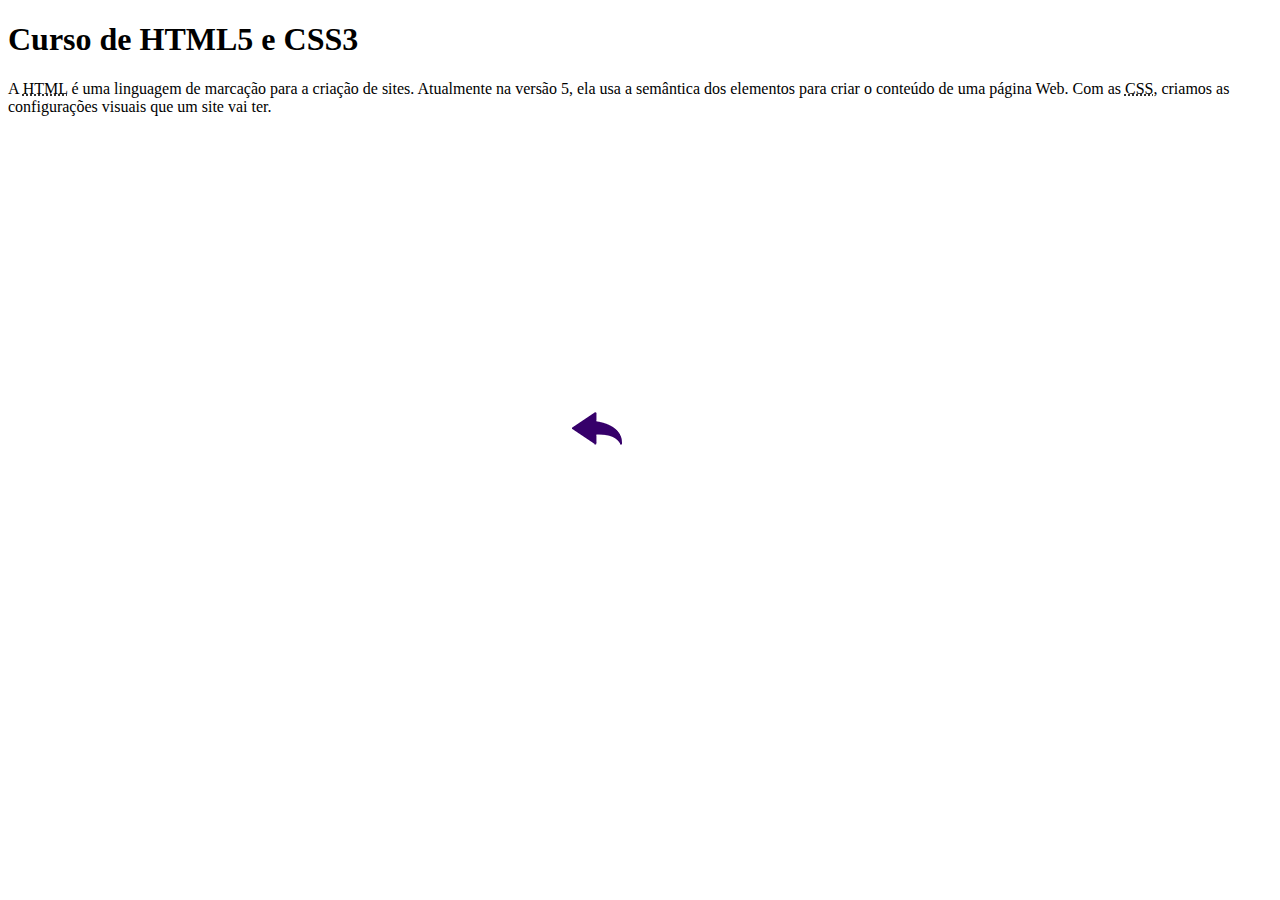
==== curso-html.html @ d869f793 "esta pronto" ====
<!DOCTYPE html>
<html lang="pt-br">
<head>
    <meta charset="UTF-8">
    <meta name="viewport" content="width=device-width, initial-scale=1.0">
    <title>Curso de HTML</title>
    <link rel="stylesheet" href="estilos/style.css">
</head>
<body>
    <main>
        <header>
            <h1>Curso de HTML5 e CSS3</h1>
        </header>
        <article>
            <p>A <abbr title="HyperText Markup Language">HTML</abbr> é uma linguagem de marcação para a criação de sites. Atualmente na versão 5, ela usa a semântica dos elementos para criar o conteúdo de uma página Web. Com as <abbr title="Cascading Style Sheets">CSS</abbr>, criamos as configurações visuais que um site vai ter.</p>

            <iframe width="560" height="315" src="https://www.youtube.com/embed/riSVzwlSnhw" frameborder="0" allow="accelerometer; autoplay; encrypted-media; gyroscope; picture-in-picture" allowfullscreen></iframe>

            <a href="index.html"><img src="imagens/btn-back.png" alt="Voltar"></a>
            
        </article>
    </main>
</body>
</html>
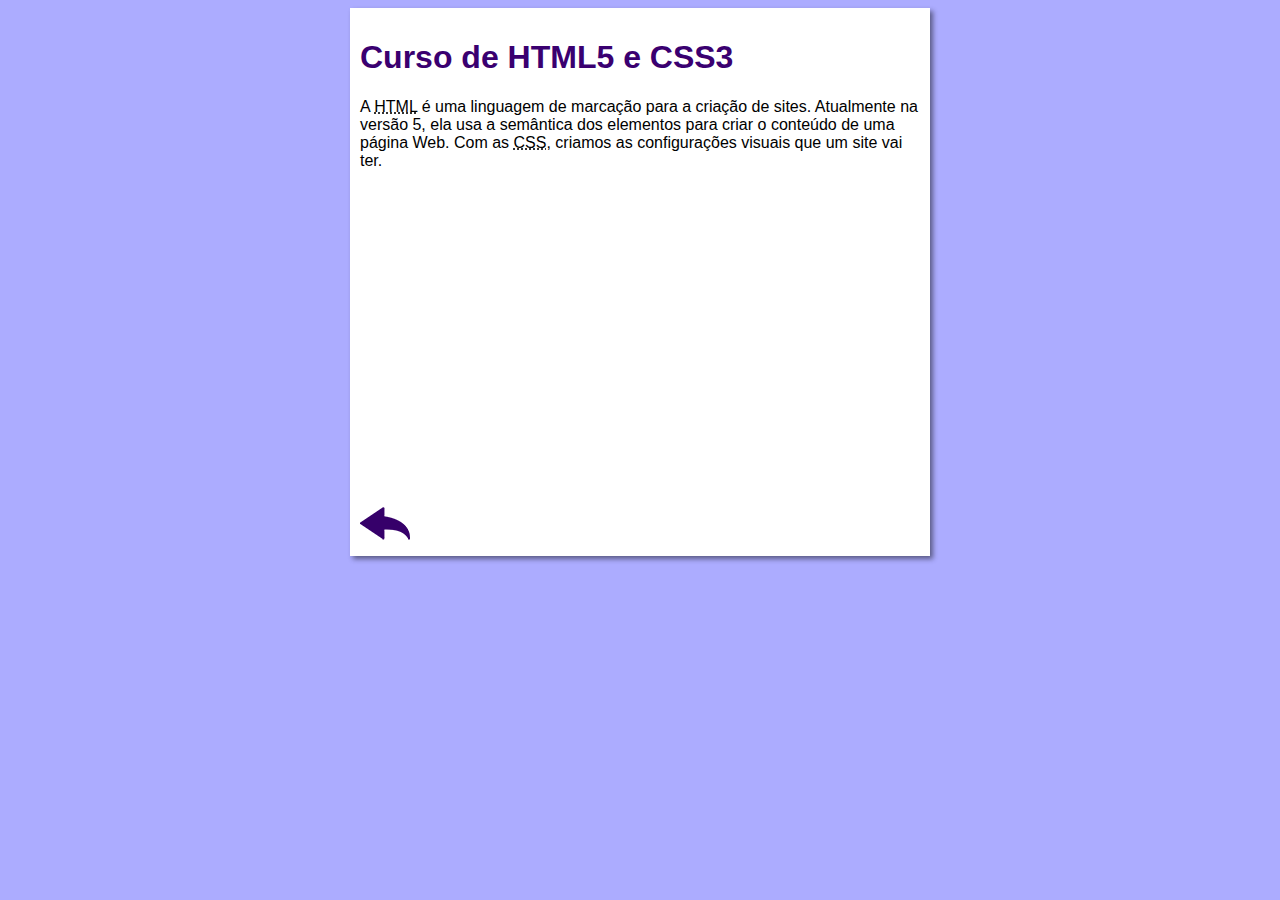
==== commit 1efb582f: "Commit" ====
--- a/curso-html.html
+++ b/curso-html.html
@@ -4,7 +4,7 @@
     <meta charset="UTF-8">
     <meta name="viewport" content="width=device-width, initial-scale=1.0">
     <title>Curso de HTML</title>
-    <link rel="stylesheet" href="estilos/style.css">
+    <link rel="stylesheet" href="Estilo/style.css">
 </head>
 <body>
     <main>
--- a/Estilo/style.css
+++ b/Estilo/style.css
@@ -0,0 +1,42 @@
+*{
+    font-family: Arial, Helvetica, sans-serif;
+    font-size: 16px;
+}
+
+body {
+    background-color: #acacff;
+
+}
+
+main {
+    background-color: white;
+    width: 560px;
+    margin: auto;
+    padding: 10px;
+    box-shadow: 3px 3px 5px rgba(0, 0, 0, 0.473);
+}
+
+h1 {
+    font-size: 2em;
+    color: rgb(58, 0, 112);
+}
+
+h2 {
+    font-size: 1.5em;
+    color: rgb(58, 0, 112);
+}
+
+img.lado {
+    float: right;
+}
+
+a {
+    text-decoration: none;
+    font-weight: bold;
+    color: rgb(58, 0, 112);
+}
+
+a:hover {
+    text-decoration: underline;
+    color: rgb(26, 26, 255);
+}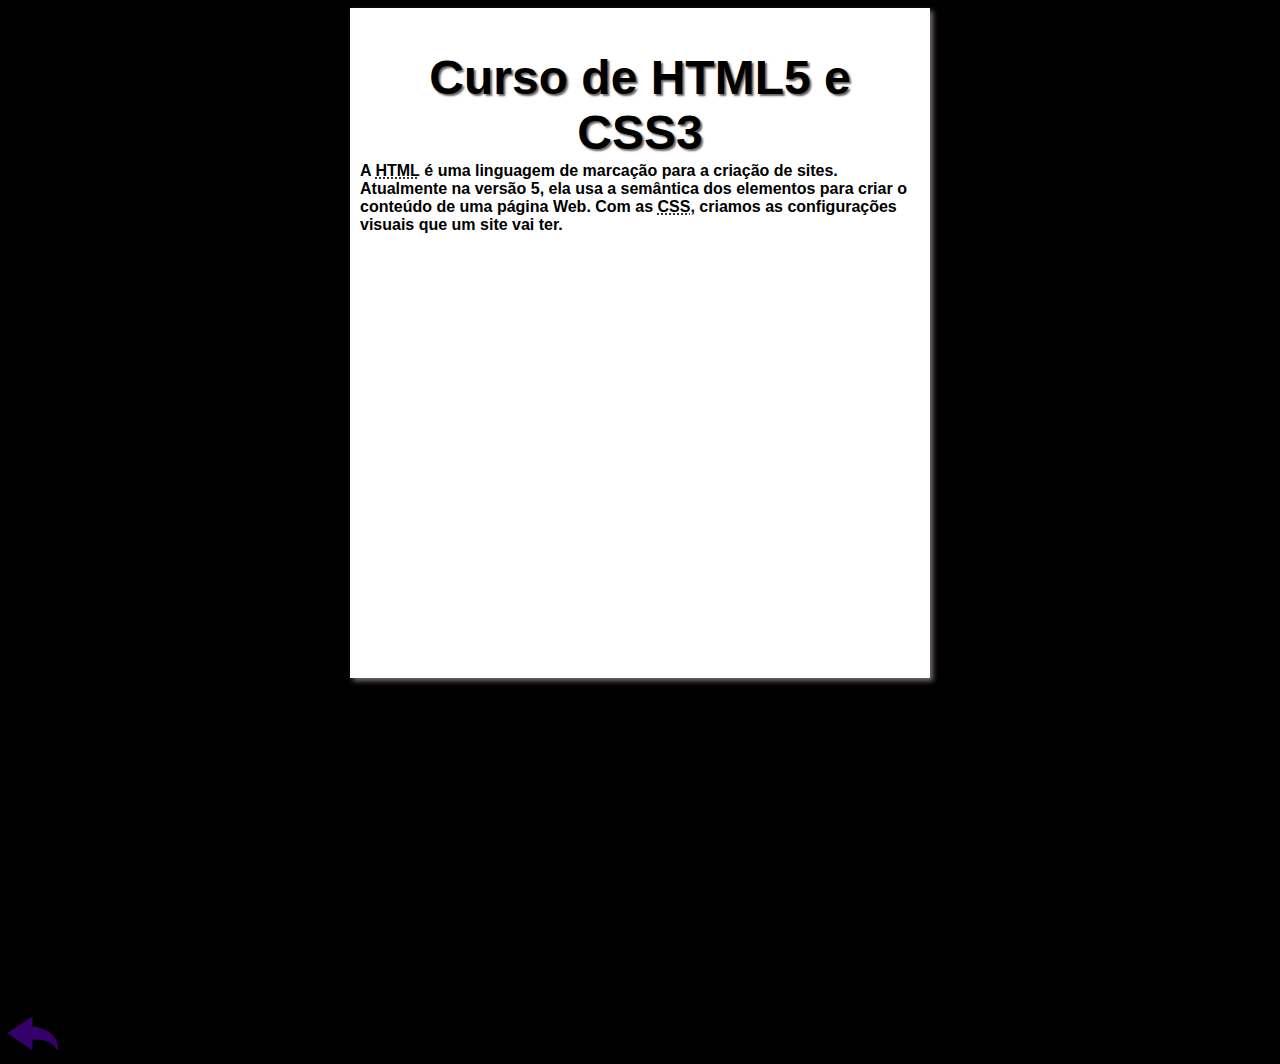
==== commit c7fe3b2e: "Commit" ====
--- a/curso-html.html
+++ b/curso-html.html
@@ -13,8 +13,10 @@
         </header>
         <article>
             <p>A <abbr title="HyperText Markup Language">HTML</abbr> é uma linguagem de marcação para a criação de sites. Atualmente na versão 5, ela usa a semântica dos elementos para criar o conteúdo de uma página Web. Com as <abbr title="Cascading Style Sheets">CSS</abbr>, criamos as configurações visuais que um site vai ter.</p>
-
+            </article></main>
+        <br>
             <iframe width="560" height="315" src="https://www.youtube.com/embed/riSVzwlSnhw" frameborder="0" allow="accelerometer; autoplay; encrypted-media; gyroscope; picture-in-picture" allowfullscreen></iframe>
+        </br>
 
             <a href="index.html"><img src="imagens/btn-back.png" alt="Voltar"></a>
             
--- a/Estilo/style.css
+++ b/Estilo/style.css
@@ -4,39 +4,54 @@
 }
 
 body {
-    background-color: #acacff;
+    background-color: #000000;
 
 }
 
 main {
     background-color: white;
     width: 560px;
+    height: 650px;
     margin: auto;
     padding: 10px;
-    box-shadow: 3px 3px 5px rgba(0, 0, 0, 0.473);
+    box-shadow: 3px 3px 5px rgba(253, 232, 232, 0.473);
 }
 
 h1 {
-    font-size: 2em;
-    color: rgb(58, 0, 112);
+    text-align: center;
+    font-size: 3em;
+    height: 80px;
+    color: rgb(0, 0, 0);
+    text-shadow:#685e5e 2px 2px 2px;
 }
 
 h2 {
     font-size: 1.5em;
-    color: rgb(58, 0, 112);
+    height: 40px;
+    color: rgb(0, 0, 0);
+    text-shadow:#685e5e 2px 1px 2px;
 }
 
 img.lado {
     float: right;
 }
 
-a {
+a{
+    font-family: Arial, Helvetica, 'Courier New', Courier, monospace;
+    height: 40px;
     text-decoration: none;
     font-weight: bold;
-    color: rgb(58, 0, 112);
+    color: rgb(0, 0, 0);
+}
+p{
+    font-family: Arial, Helvetica, 'Courier New', Courier, monospace;
+    height: 60px;
+    text-decoration: none;
+    font-weight: bold;
+    color: rgb(0, 0, 0);
 }
 
 a:hover {
     text-decoration: underline;
-    color: rgb(26, 26, 255);
+    color: rgb(2, 2, 2);
 }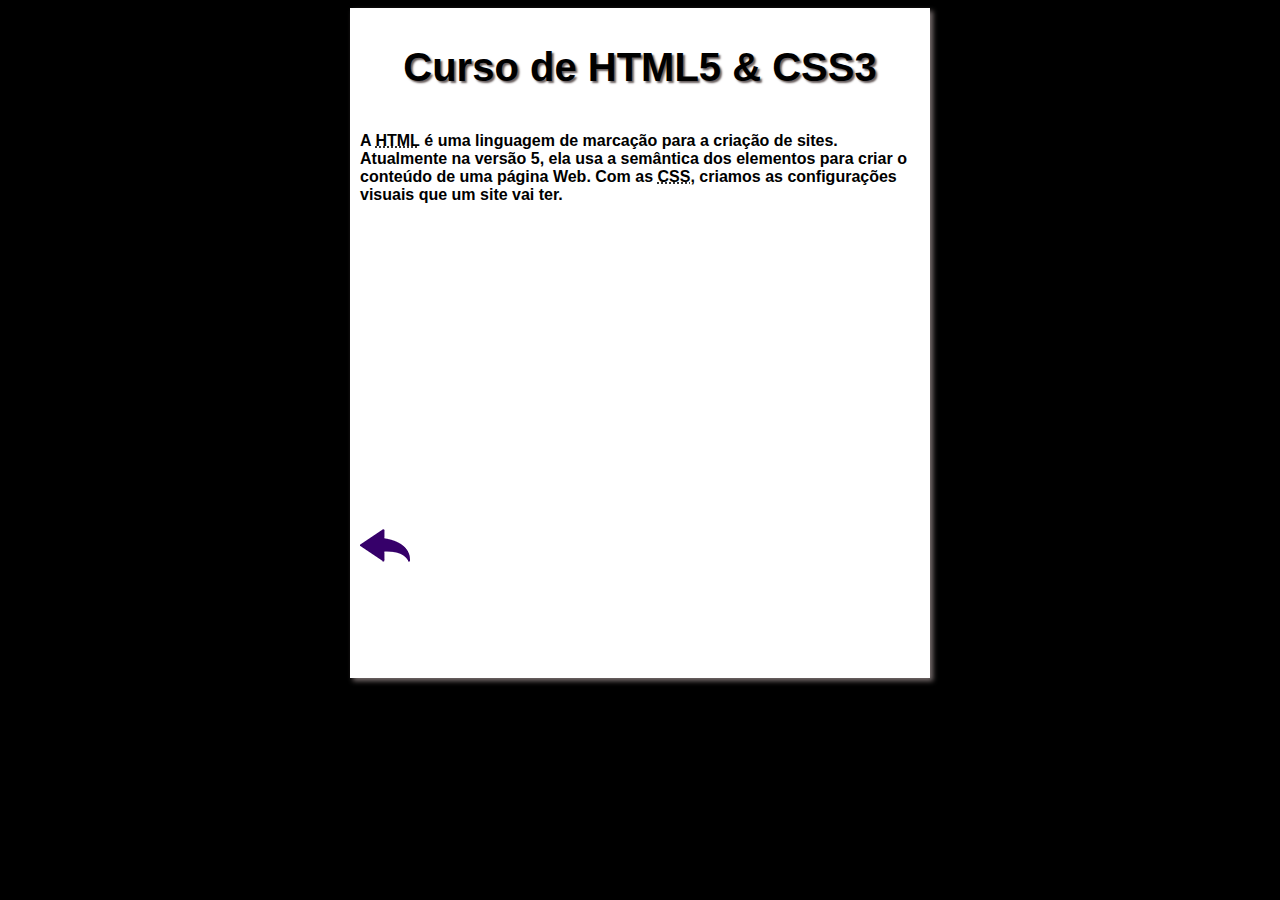
==== commit 878a76d7: "." ====
--- a/curso-html.html
+++ b/curso-html.html
@@ -9,14 +9,12 @@
 <body>
     <main>
         <header>
-            <h1>Curso de HTML5 e CSS3</h1>
+            <h1>Curso de HTML5 & CSS3</h1>
         </header>
         <article>
             <p>A <abbr title="HyperText Markup Language">HTML</abbr> é uma linguagem de marcação para a criação de sites. Atualmente na versão 5, ela usa a semântica dos elementos para criar o conteúdo de uma página Web. Com as <abbr title="Cascading Style Sheets">CSS</abbr>, criamos as configurações visuais que um site vai ter.</p>
-            </article></main>
-        <br>
+
             <iframe width="560" height="315" src="https://www.youtube.com/embed/riSVzwlSnhw" frameborder="0" allow="accelerometer; autoplay; encrypted-media; gyroscope; picture-in-picture" allowfullscreen></iframe>
-        </br>
 
             <a href="index.html"><img src="imagens/btn-back.png" alt="Voltar"></a>
             
--- a/Estilo/style.css
+++ b/Estilo/style.css
@@ -19,15 +19,15 @@
 
 h1 {
     text-align: center;
-    font-size: 3em;
-    height: 80px;
+    font-size: 2.5em;
+    height: 60px;
     color: rgb(0, 0, 0);
     text-shadow:#685e5e 2px 2px 2px;
 }
 
 h2 {
     font-size: 1.5em;
-    height: 40px;
+    height: 30px;
     color: rgb(0, 0, 0);
     text-shadow:#685e5e 2px 1px 2px;
 }
@@ -38,7 +38,7 @@
 
 a{
     font-family: Arial, Helvetica, 'Courier New', Courier, monospace;
-    height: 40px;
+    height: 50px;
     text-decoration: none;
     font-weight: bold;
     color: rgb(0, 0, 0);
